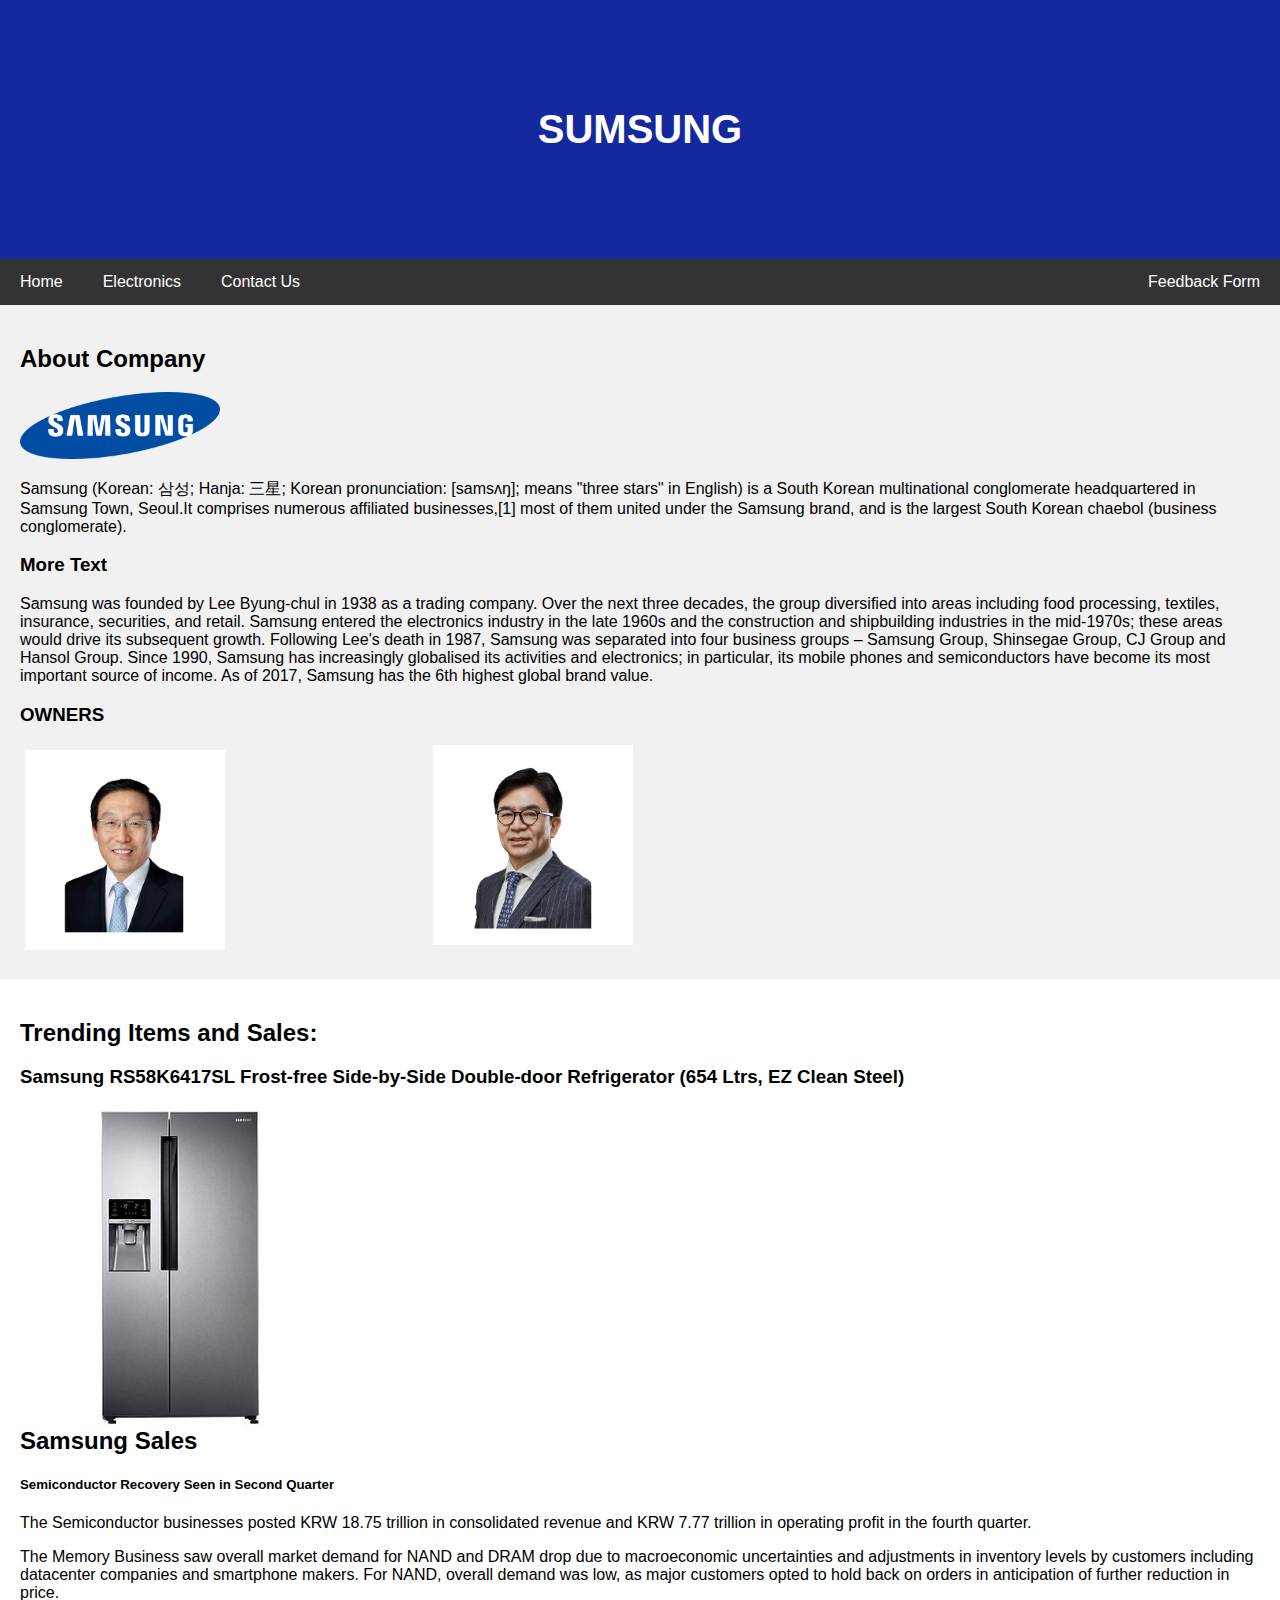
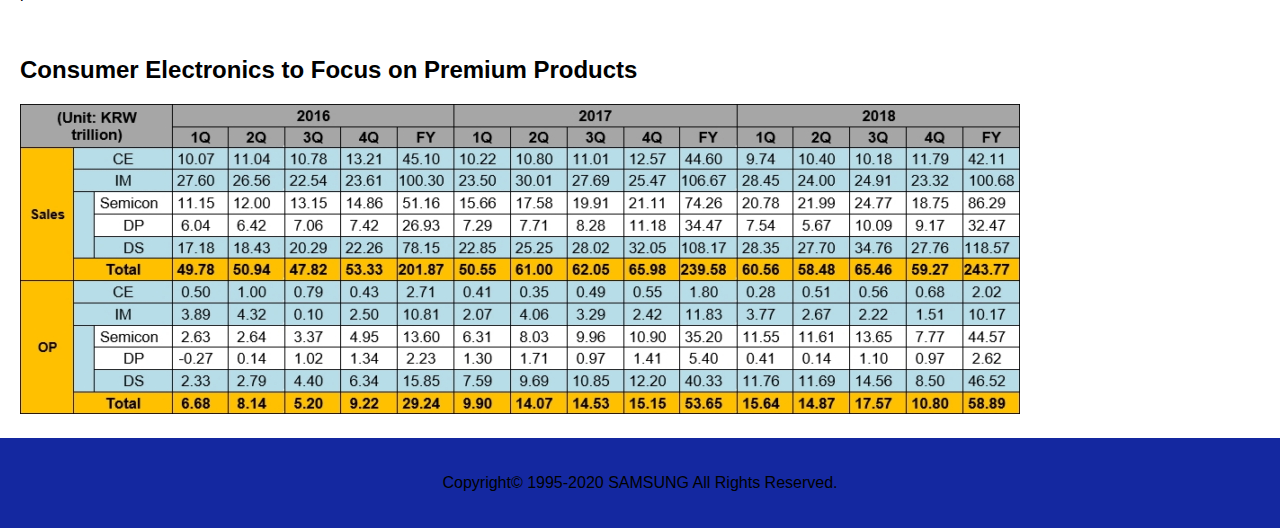
==== index.html @ 04478724 "Update and rename home.html to index.html" ====
<!DOCTYPE html>
<html lang="en">

<head>
    <title>Page Title</title>
    <meta charset="UTF-8">
    <meta name="viewport" content="width=device-width, initial-scale=1">
    <style>
        * {
            box-sizing: border-box;
        }
        /* Style the body */
        
        body {
            font-family: Arial, Helvetica, sans-serif;
            margin: 0;
        }
        
        
        /* Header/logo Title */
        
        .header {
            padding: 80px;
            text-align: center;
            background: #1428A0;
            color: white;
        }
        /* Increase the font size of the heading */
        
        .header h1 {
            font-size: 40px;
        }
        /* Style the top navigation bar */
        
        .navbar {
            overflow: hidden;
            background-color: #333;
        }
        /* Style the navigation bar links */
        
        .navbar a {
            float: left;
            display: block;
            color: white;
            text-align: center;
            padding: 14px 20px;
            text-decoration: none;
        }
        /* Right-aligned link */
        
        .navbar a.right {
            float: right;
        }
        /* Change color on hover */
        
        .navbar a:hover {
            background-color: #ddd;
            color: black;
        }
        /* Column container */
        
        .row {
            display: -ms-flexbox;
            /* IE10 */
            display: flex;
            -ms-flex-wrap: wrap;
            /* IE10 */
            flex-wrap: wrap;
        }
        /* Create two unequal columns that sits next to each other */
        /* Sidebar/left column */
        
        .side {
            -ms-flex: 30%;
            /* IE10 */
            flex: 30%;
            background-color: #f1f1f1;
            padding: 20px;
        }
        /* Main column */
        
        .main {
            -ms-flex: 70%;
            /* IE10 */
            flex: 70%;
            background-color: white;
            padding: 20px;
        }
        /* Footer */
        
        .footer {
            padding: 20px;
            text-align: center;
            background: #1428A0;
            width: 100%;
        }
        /* Responsive layout - when the screen is less than 700px wide, make the two columns stack on top of each other instead of next to each other */
        
        @media screen and (max-width: 700px) {
            .row {
                flex-direction: column;
            }
        }
        /* Responsive layout - when the screen is less than 400px wide, make the navigation links stack on top of each other instead of next to each other */
        
        @media screen and (max-width: 400px) {
            .navbar a {
                float: none;
                width: 100%;
            }
        }
        
        .column {
            float: left;
            width: 33.33%;
            padding: 5px;
        }
    </style>
</head>

<body>

    <div class="header">
        <h1>SUMSUNG</h1>
    </div>

    <div class="navbar">
        <a href="index.html">Home</a>
        <a href="electronic.html">Electronics</a>
        <a href="contact.html">Contact Us</a>
        <a href="contact.html" class="right">Feedback Form</a>
    </div>

    <div class="row">
        <div class="side">
            <h2>About Company</h2>
            <div>
                <image src="samsung.png" style="width:200px">
            </div>
            <p>Samsung (Korean: 삼성; Hanja: 三星; Korean pronunciation: [samsʌŋ]; means "three stars" in English) is a South Korean multinational conglomerate headquartered in Samsung Town, Seoul.It comprises numerous affiliated businesses,[1] most of them
                united under the Samsung brand, and is the largest South Korean chaebol (business conglomerate).</p>
            <h3>More Text</h3>
            <p>Samsung was founded by Lee Byung-chul in 1938 as a trading company. Over the next three decades, the group diversified into areas including food processing, textiles, insurance, securities, and retail. Samsung entered the electronics industry
                in the late 1960s and the construction and shipbuilding industries in the mid-1970s; these areas would drive its subsequent growth. Following Lee's death in 1987, Samsung was separated into four business groups – Samsung Group, Shinsegae
                Group, CJ Group and Hansol Group. Since 1990, Samsung has increasingly globalised its activities and electronics; in particular, its mobile phones and semiconductors have become its most important source of income. As of 2017, Samsung
                has the 6th highest global brand value.</p>
            <h3>OWNERS</h3>
            <div class="row">
                <div class="column">
                    <image src="owner1.jpg" style="width:200px">
                </div><br>
                <div>
                    <image src="owner2.jpg" style="width:200px">
                </div><br>
            </div>
        </div>
        <div class="main">
            <h2>Trending Items and Sales:</h2>
            <div>
                <h3>Samsung RS58K6417SL Frost-free Side-by-Side Double-door Refrigerator (654 Ltrs, EZ Clean Steel)</h3>
                <div class="img" style="height:300px;">
                    <img src="1.jpg">


                </div>
                <h2>Samsung Sales</h2>
                <h5>Semiconductor Recovery Seen in Second Quarter</h5>
                <p>The Semiconductor businesses posted KRW 18.75 trillion in consolidated revenue and KRW 7.77 trillion in operating profit in the fourth quarter.</p>
                <p>The Memory Business saw overall market demand for NAND and DRAM drop due to macroeconomic uncertainties and adjustments in inventory levels by customers including datacenter companies and smartphone makers. For NAND, overall demand was
                    low, as major customers opted to hold back on orders in anticipation of further reduction in price.</p>
                <br>
                <h2>Consumer Electronics to Focus on Premium Products</h2>
                <div>
                    <image src="turnoverdata.jpg">
                </div>
            </div>
        </div>

        <div class="footer">
            <p>Copyright© 1995-2020 SAMSUNG All Rights Reserved.</p>
        </div>

</body>

</html>
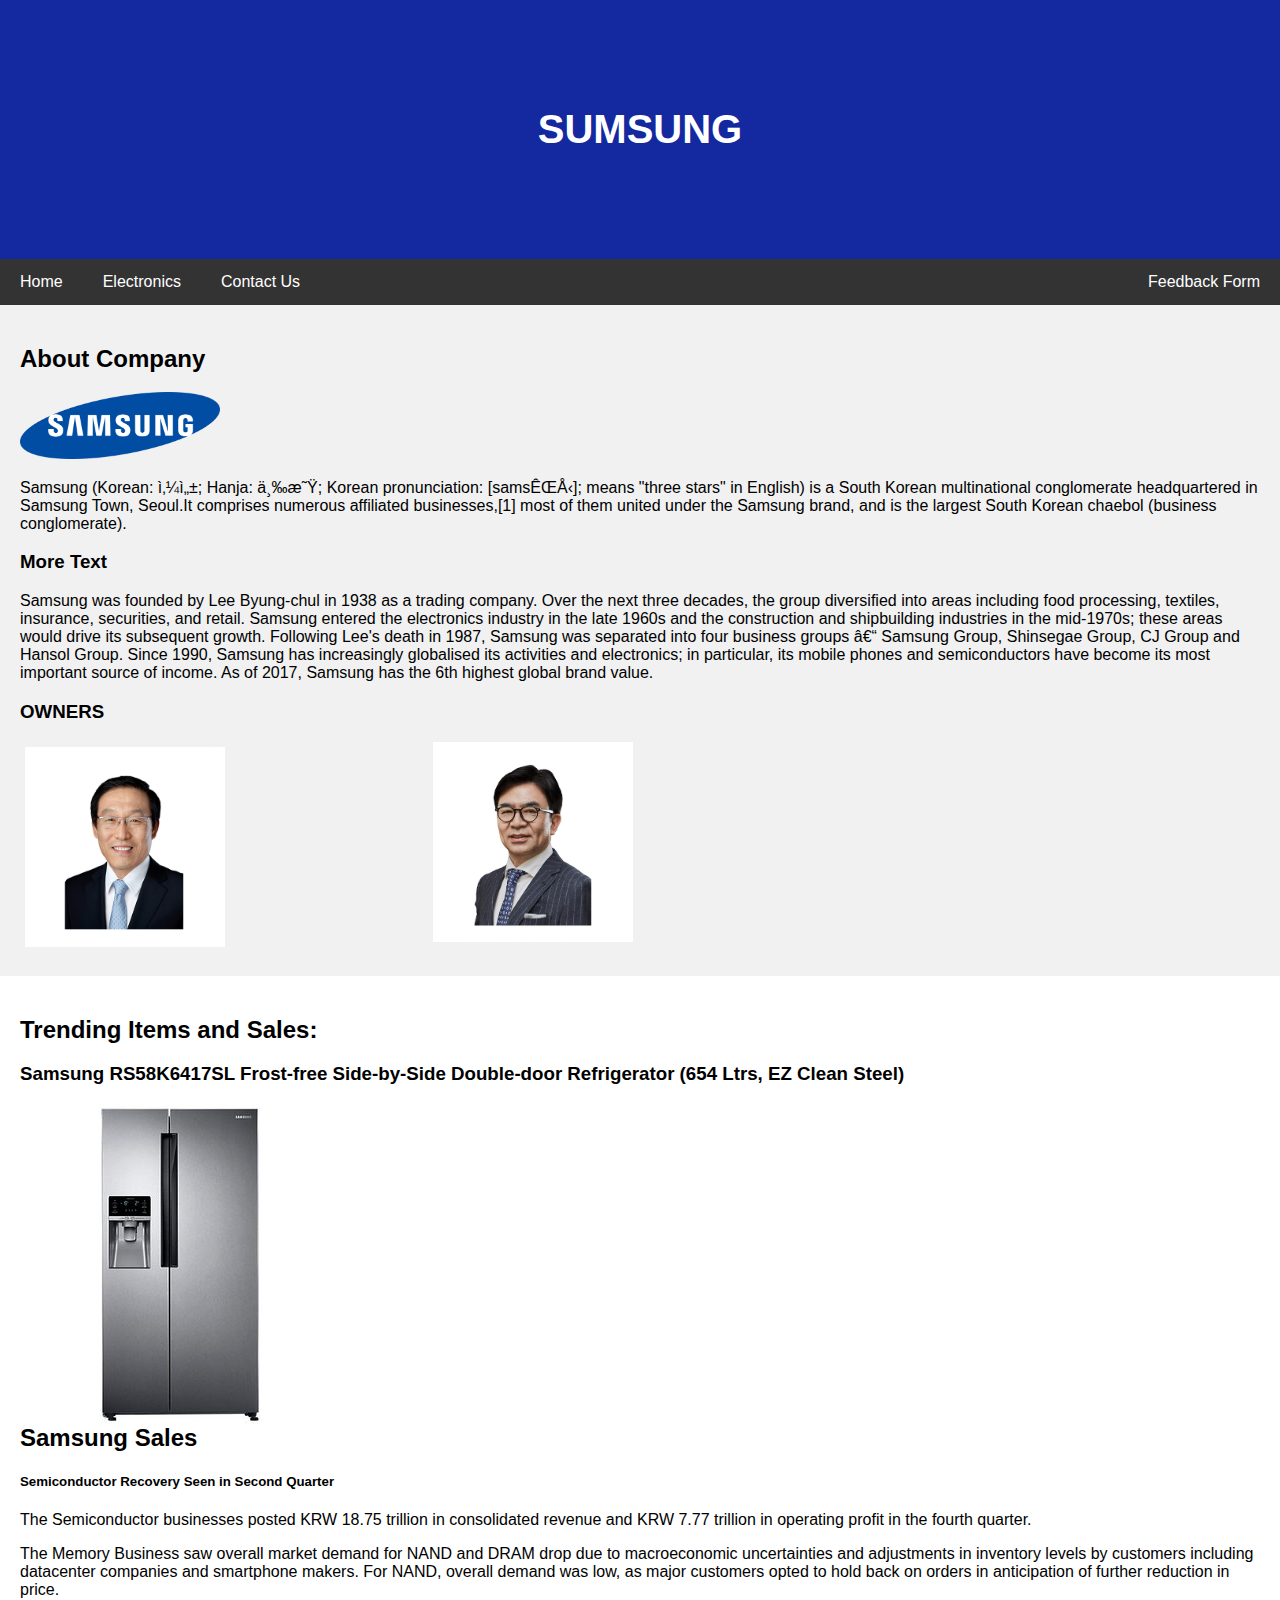
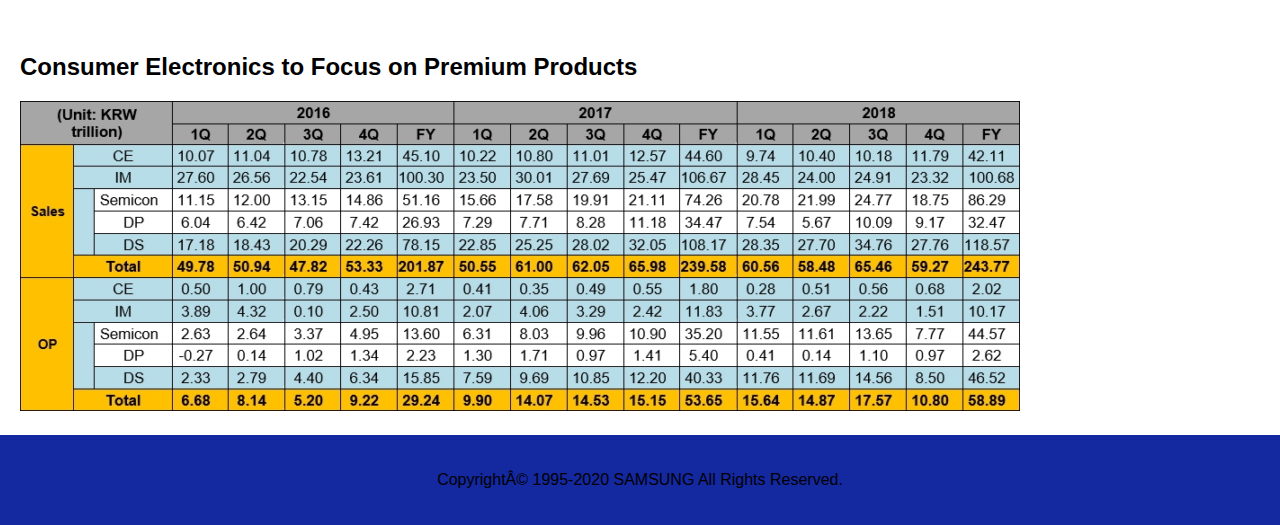
==== commit 0266f30d: "Update index.html" ====
--- a/index.html
+++ b/index.html
@@ -2,7 +2,8 @@
 <html lang="en">
 
 <head>
-    <title>Page Title</title>
+    <link rel="icon" href="favicon.ico>
+    <title>Shavy's Website</title>
     <meta charset="UTF-8">
     <meta name="viewport" content="width=device-width, initial-scale=1">
     <style>
